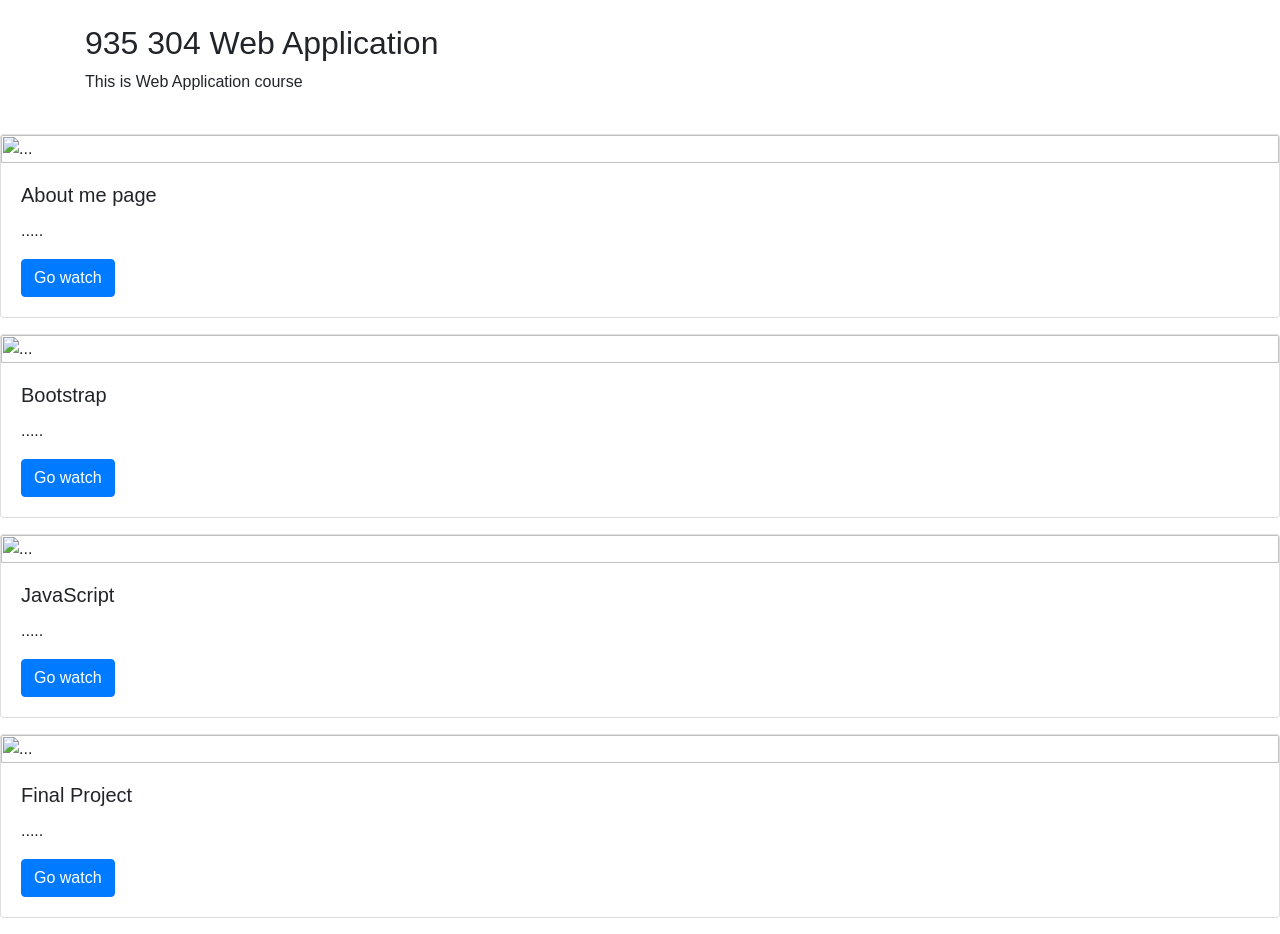
==== INDEX.html @ d9283128 "1" ====
<html lang="en">
<head>
  <link rel="stylesheet" type="text/css" href="https://maxcdn.bootstrapcdn.com/bootstrap/4.0.0/css/bootstrap.min.css">
  <link rel="stylesheet" href="styles.css">
  <div class="container"><br />
    <h2>935 304 Web Application</h2>
    <p>This is Web Application course</p><br />
  </div>
</head>

<body>
  <div class="row">
    <div class="col-sm-10 col-md-6 col-lg-12">
      <div class="card mb-3">
  <img  class="card-img-top" alt="...">
        <div class="card-body">
    <h5 class="card-title">About me page</h5>
    <p class="card-text">.....</p>
    <a href="aboutme.html" class="btn btn-primary">Go watch</a>
        </div>
      </div>
    </div>
  </div>
  <div class="row">
    <div class="col-sm-10 col-md-6 col-lg-12">
      <div class="card mb-3">
  <img src="Picture\DSCF3370.jpg" class="card-img-top" alt="...">
        <div class="card-body">
    <h5 class="card-title">Bootstrap</h5>
    <p class="card-text">.....</p>
    <a href="#" class="btn btn-primary">Go watch</a>
        </div>
      </div>
    </div>
  </div>
  <div class="row">
    <div class="col-sm-10 col-md-6 col-lg-12">
      <div class="card mb-3">
  <img src="Picture\DSCF3370.jpg" class="card-img-top" alt="...">
        <div class="card-body">
    <h5 class="card-title">JavaScript</h5>
    <p class="card-text">.....</p>
    <a href="#" class="btn btn-primary">Go watch</a>
        </div>
      </div>
    </div>
  </div>
  <div class="row">
    <div class="col-sm-10 col-md-6 col-lg-12">
      <div class="card mb-3">
  <img src="Picture\DSCF3370.jpg" class="card-img-top" alt="...">
        <div class="card-body">
    <h5 class="card-title">Final Project</h5>
    <p class="card-text">.....</p>
    <a href="#" class="btn btn-primary">Go watch</a>
        </div>
      </div>
    </div>
  </div>

</body>
</html>
---- styles.css ----
.profile-head {
  transform: translateY(5rem)
}

.cover {
  background-image: url(https://images.unsplash.com/photo-1530305408560-82d13781b33a?ixlib=rb-1.2.1&ixid=eyJhcHBfaWQiOjEyMDd9&auto=format&fit=crop&w=1352&q=80);
  background-size: cover;
  background-repeat: no-repeat
}
--
body {
  background: #654ea3;
  background: linear-gradient(to right, #e96443, #904e95);
  min-height: 100vh;
  overflow-x: hidden
}
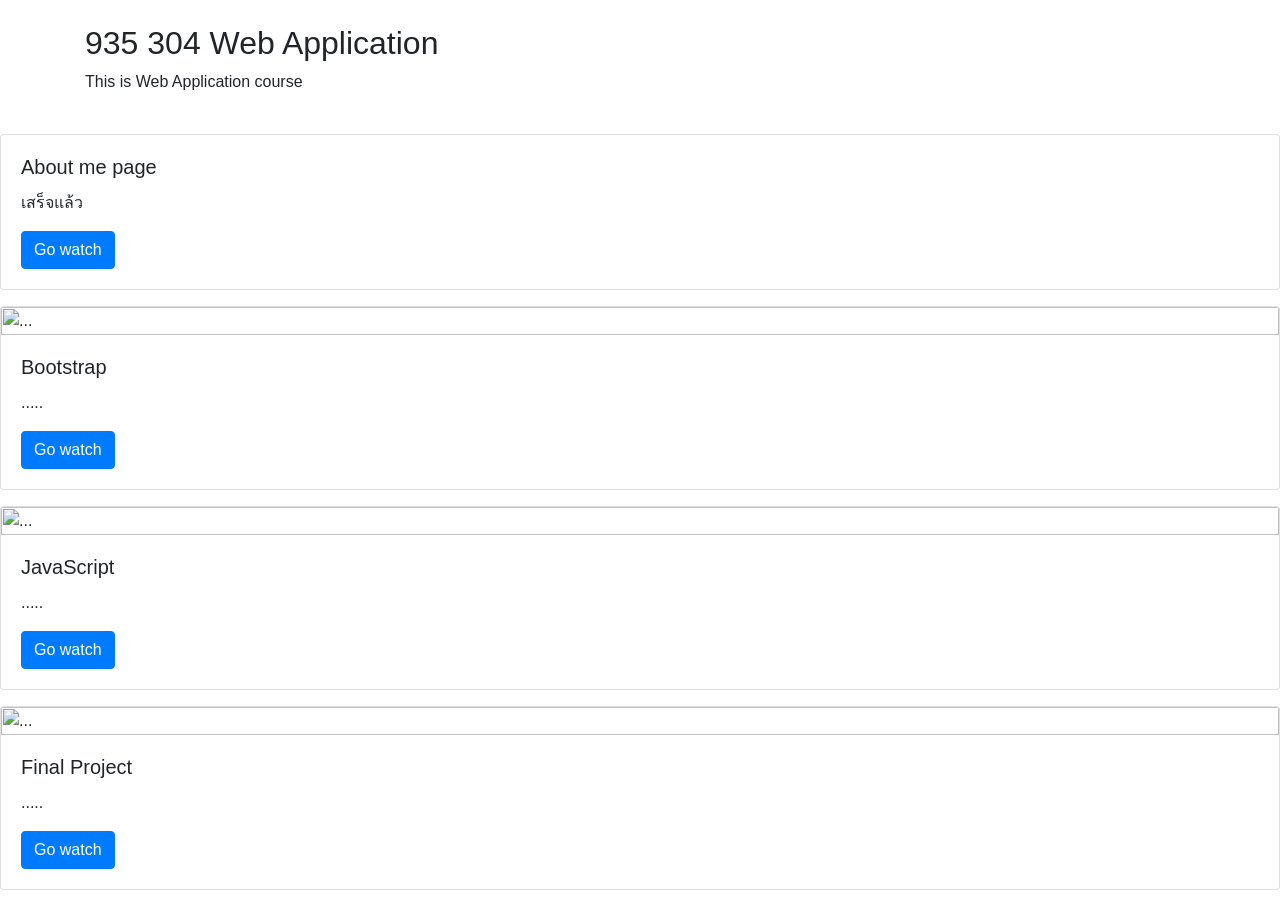
==== commit c7c84b11: "1" ====
--- a/INDEX.html
+++ b/INDEX.html
@@ -12,10 +12,9 @@
   <div class="row">
     <div class="col-sm-10 col-md-6 col-lg-12">
       <div class="card mb-3">
-  <img  class="card-img-top" alt="...">
         <div class="card-body">
     <h5 class="card-title">About me page</h5>
-    <p class="card-text">.....</p>
+    <p class="card-text">เสร็จแล้ว</p>
     <a href="aboutme.html" class="btn btn-primary">Go watch</a>
         </div>
       </div>
